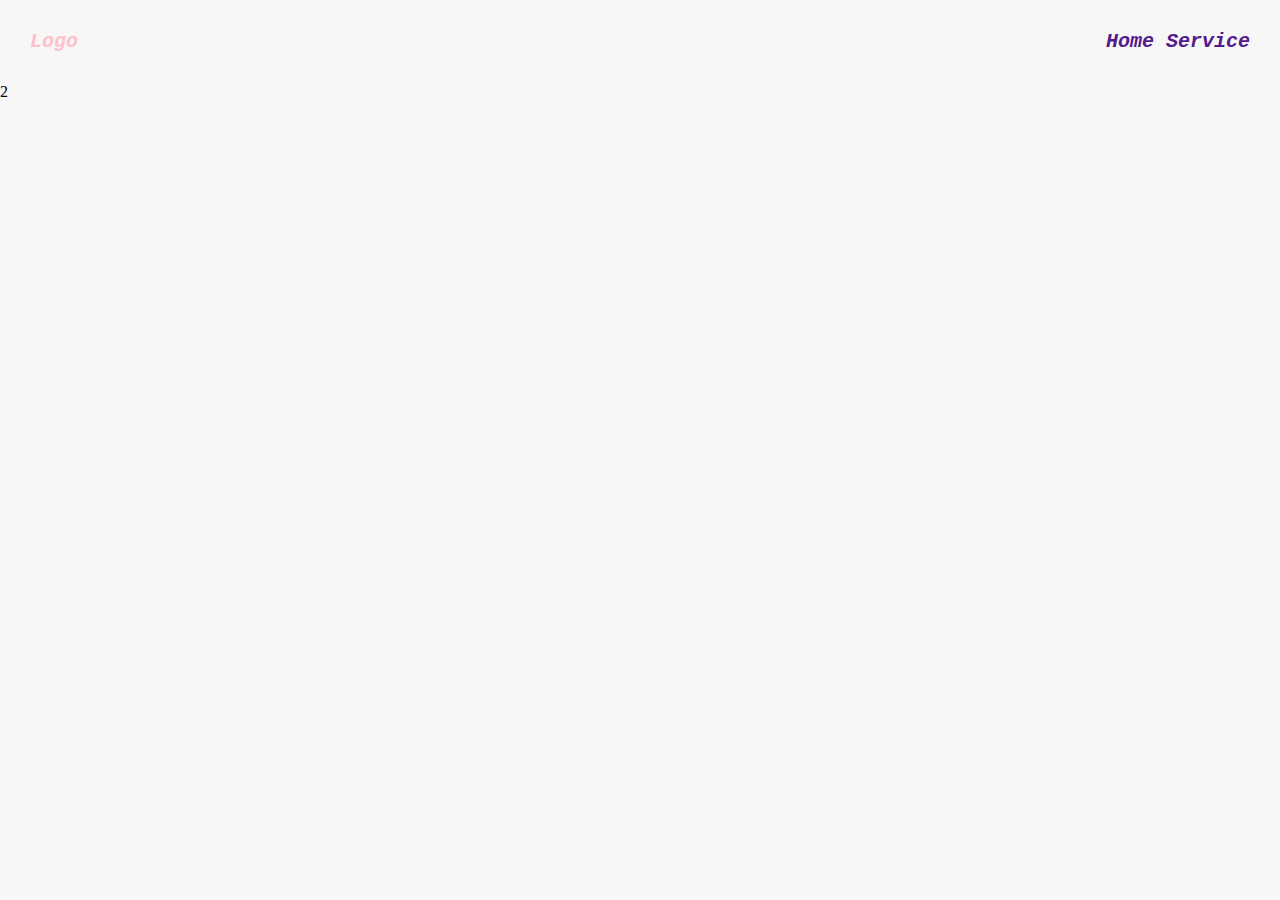
==== layout.html @ c275f18c "first init" ====
<!DOCTYPE html>
<html lang="en">
<head>
    <title>Document</title>
    <link rel="stylesheet" href="css/style.css">
</head>
<body>
    <section class="header">
        <div>
            Logo
        </div>
        <div>
            <a href="">Home</a>
            <a href="">Service</a>
        </div>
    </section>

    <section>
        2
    </section>
</body>
</html>
---- css/style.css ----
body {
    background-color: #e4e4e448;
    padding: 0;
    margin: 0;
}

/* class */
.header{
 /* border: 3px solid #000; */
 display: flex;
 justify-content: space-between;
 color: pink;
 font-size: 20px;
 font-style: italic;
 font-weight: bold;
 font-family: 'Courier New', Courier, monospace;
 padding: 10px; 
 margin: 20px;
}
.header a {
    text-decoration: none;
}
.header a:hover {
    color: red;
    background-color: black;
}
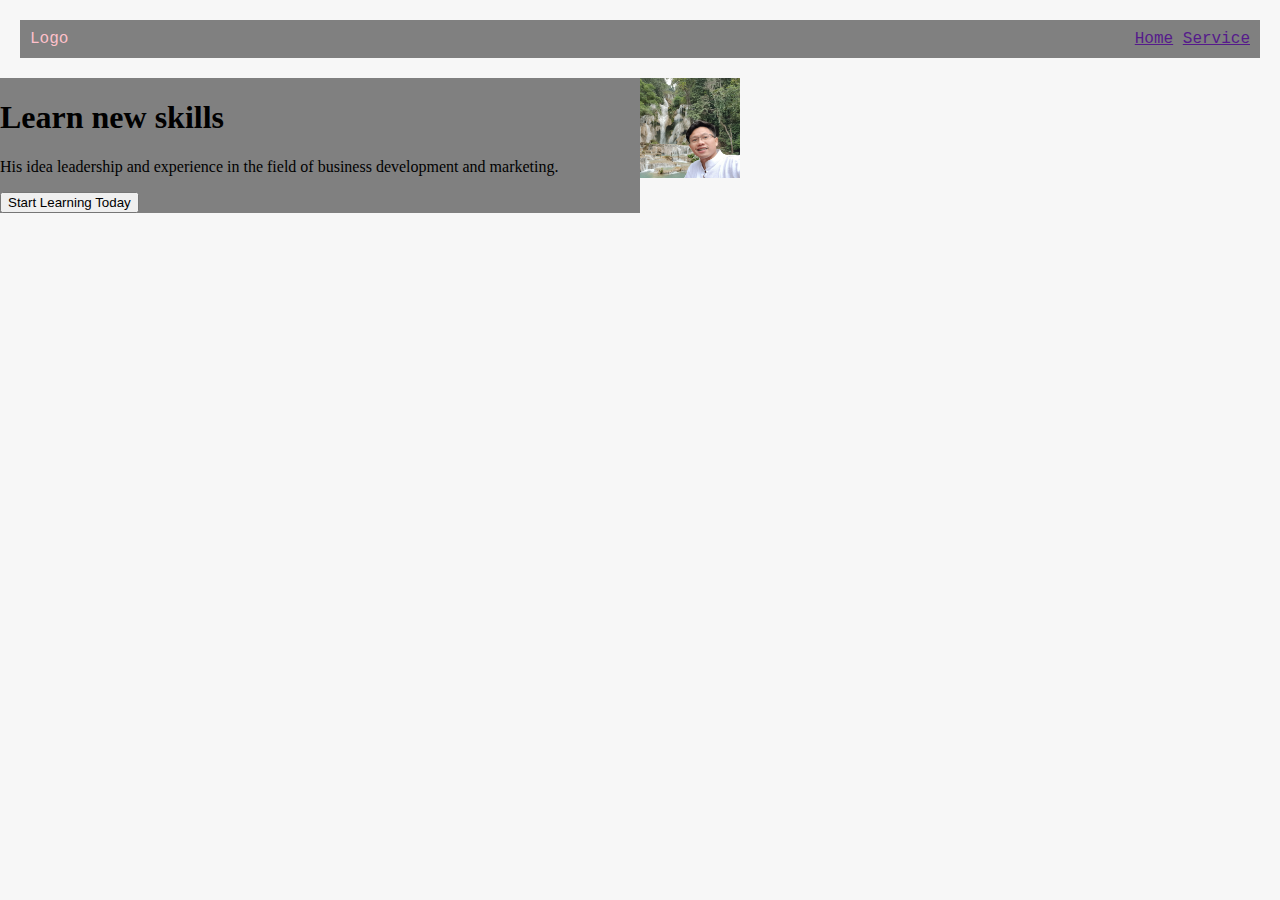
==== commit f5c34db1: "update html layout and css" ====
--- a/layout.html
+++ b/layout.html
@@ -5,7 +5,7 @@
     <link rel="stylesheet" href="css/style.css">
 </head>
 <body>
-    <section class="header">
+    <section class="header bg-gray">
         <div>
             Logo
         </div>
@@ -15,8 +15,17 @@
         </div>
     </section>
 
-    <section>
-        2
+    <section class="flex">
+        <div class="item bg-gray">
+            <h1>Learn new skills</h1>
+            <p>
+                His idea leadership and experience in the field of business development and marketing.
+            </p>
+            <button>Start Learning Today</button>
+        </div>
+        <div class="item">
+            <img src="images/profile.jpg" width="100" height="100" alt="">
+        </div>
     </section>
 </body>
 </html>--- a/css/style.css
+++ b/css/style.css
@@ -10,18 +10,21 @@
  display: flex;
  justify-content: space-between;
  color: pink;
- font-size: 20px;
- font-style: italic;
- font-weight: bold;
  font-family: 'Courier New', Courier, monospace;
  padding: 10px; 
  margin: 20px;
-}
-.header a {
-    text-decoration: none;
-}
-.header a:hover {
-    color: red;
-    background-color: black;
+ 
 }
 
+.bg-gray, .bg1, .bg2{
+    background-color:grey;
+}
+
+.flex{
+    display: flex;
+    justify-content: space-between;
+}
+
+.item{
+    width: 50%;
+}
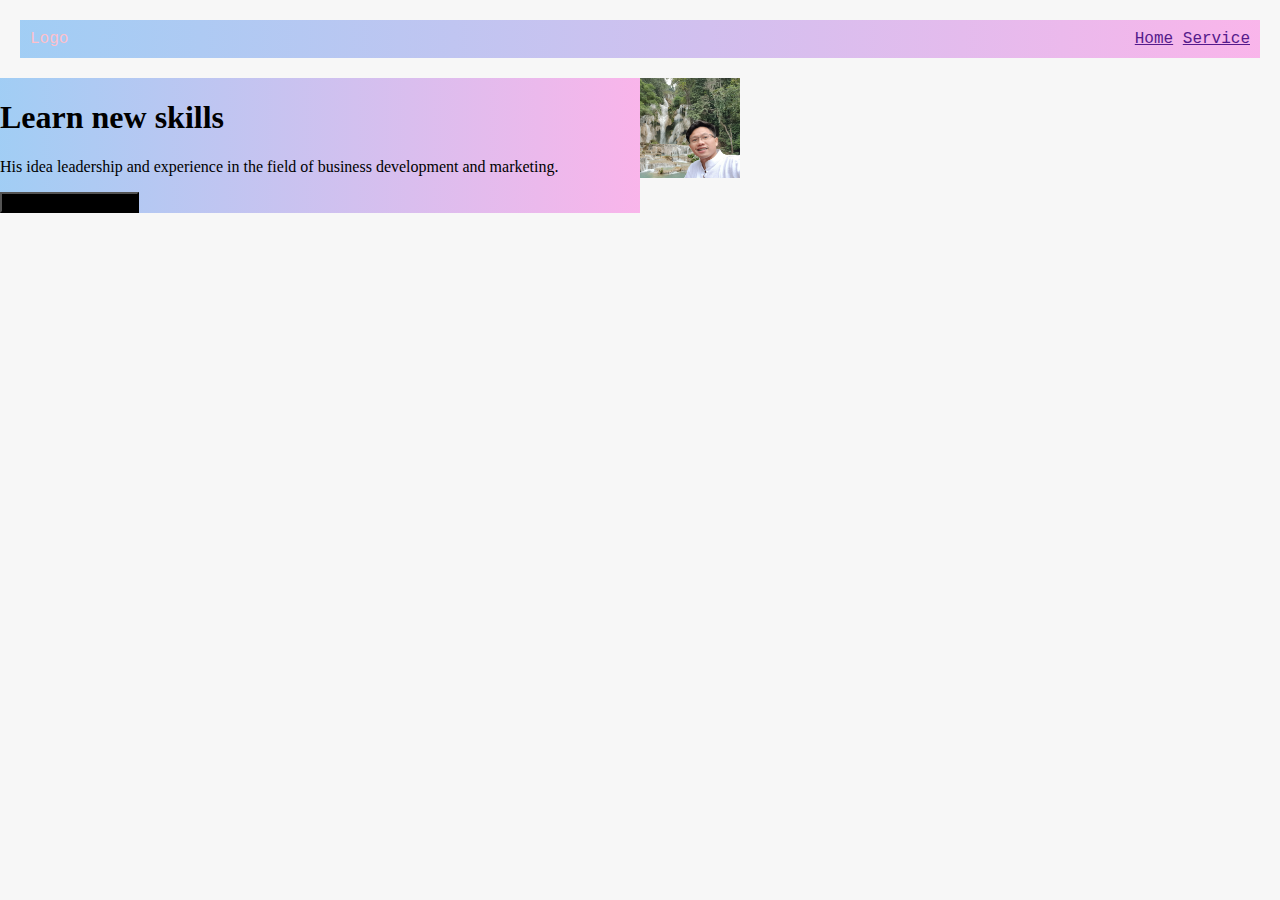
==== commit 87d38213: "init cssgradient" ====
--- a/layout.html
+++ b/layout.html
@@ -21,7 +21,7 @@
             <p>
                 His idea leadership and experience in the field of business development and marketing.
             </p>
-            <button>Start Learning Today</button>
+            <button class="btn">Start Learning Today</button>
         </div>
         <div class="item">
             <img src="images/profile.jpg" width="100" height="100" alt="">
--- a/css/style.css
+++ b/css/style.css
@@ -1,30 +1,40 @@
 body {
-    background-color: #e4e4e448;
-    padding: 0;
-    margin: 0;
+  background-color: #e4e4e448;
+  padding: 0;
+  margin: 0;
 }
 
 /* class */
-.header{
- /* border: 3px solid #000; */
- display: flex;
- justify-content: space-between;
- color: pink;
- font-family: 'Courier New', Courier, monospace;
- padding: 10px; 
- margin: 20px;
- 
+.header {
+  /* border: 3px solid #000; */
+  display: flex;
+  justify-content: space-between;
+  color: pink;
+  font-family: "Courier New", Courier, monospace;
+  padding: 10px;
+  margin: 20px;
 }
 
-.bg-gray, .bg1, .bg2{
-    background-color:grey;
+.bg-gray,
+.bg1,
+.bg2 {
+  background: rgb(9, 132, 240);
+  background: linear-gradient(
+    90deg,
+    rgba(9, 132, 240, 0.3604035364145658) 0%,
+    rgba(255, 0, 200, 0.2679665616246498) 100%
+  );
 }
 
-.flex{
-    display: flex;
-    justify-content: space-between;
+.flex {
+  display: flex;
+  justify-content: space-between;
 }
 
-.item{
-    width: 50%;
+.item {
+  width: 50%;
 }
+
+.btn {
+  background-color: black;
+}
